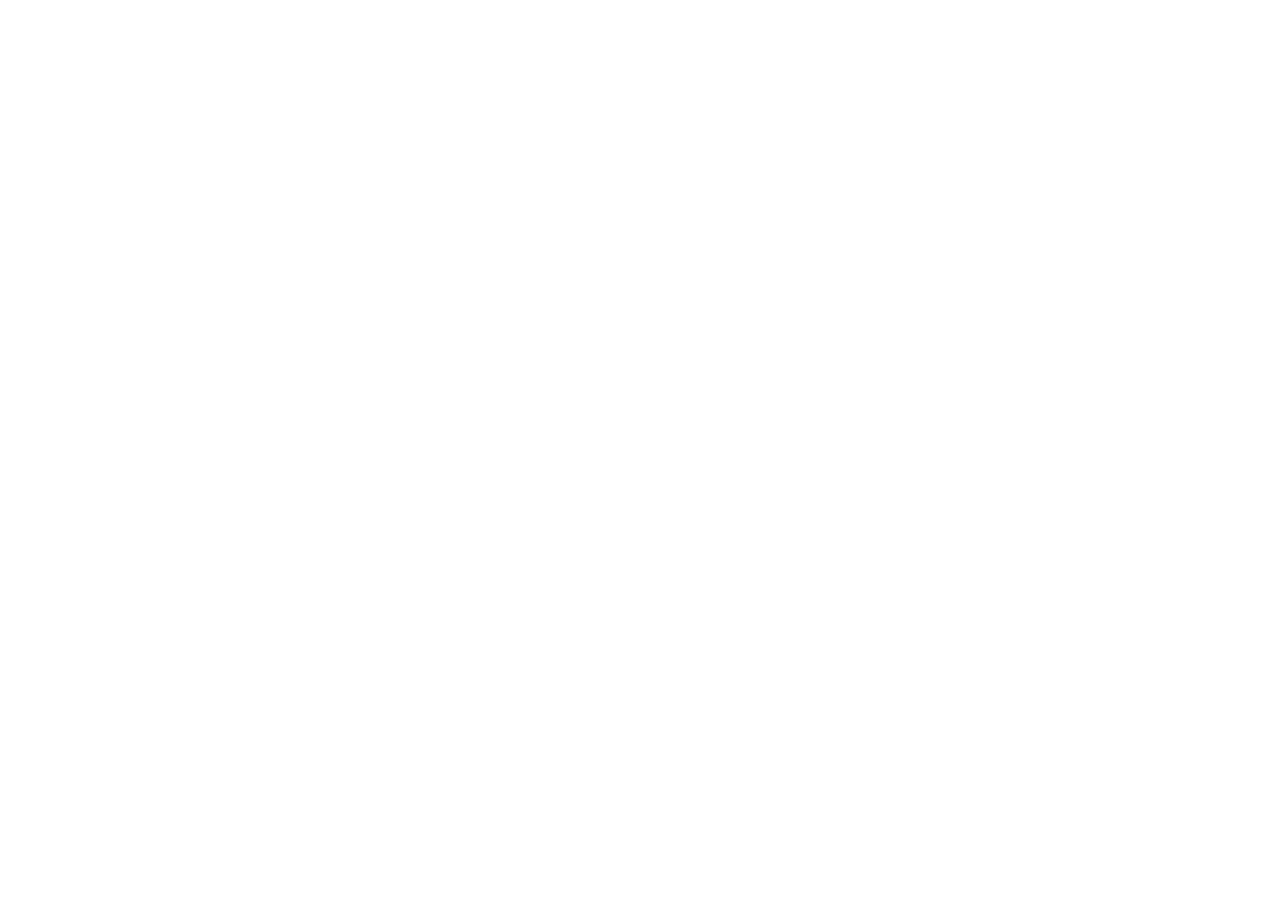
==== egzamin ee09_2021_01_03/index.html @ d99b369f "egzamin start" ====
<!DOCTYPE html>
<html lang="pl">
<head>
    <meta charset="UTF-8">
    <meta http-equiv="X-UA-Compatible" content="IE=edge">
    <meta name="viewport" content="width=device-width, initial-scale=1.0">
    <title>Twoje BMI</title>
    <link rel="stylesheet" href="style.css">
</head>
<body>






</body>
</html>
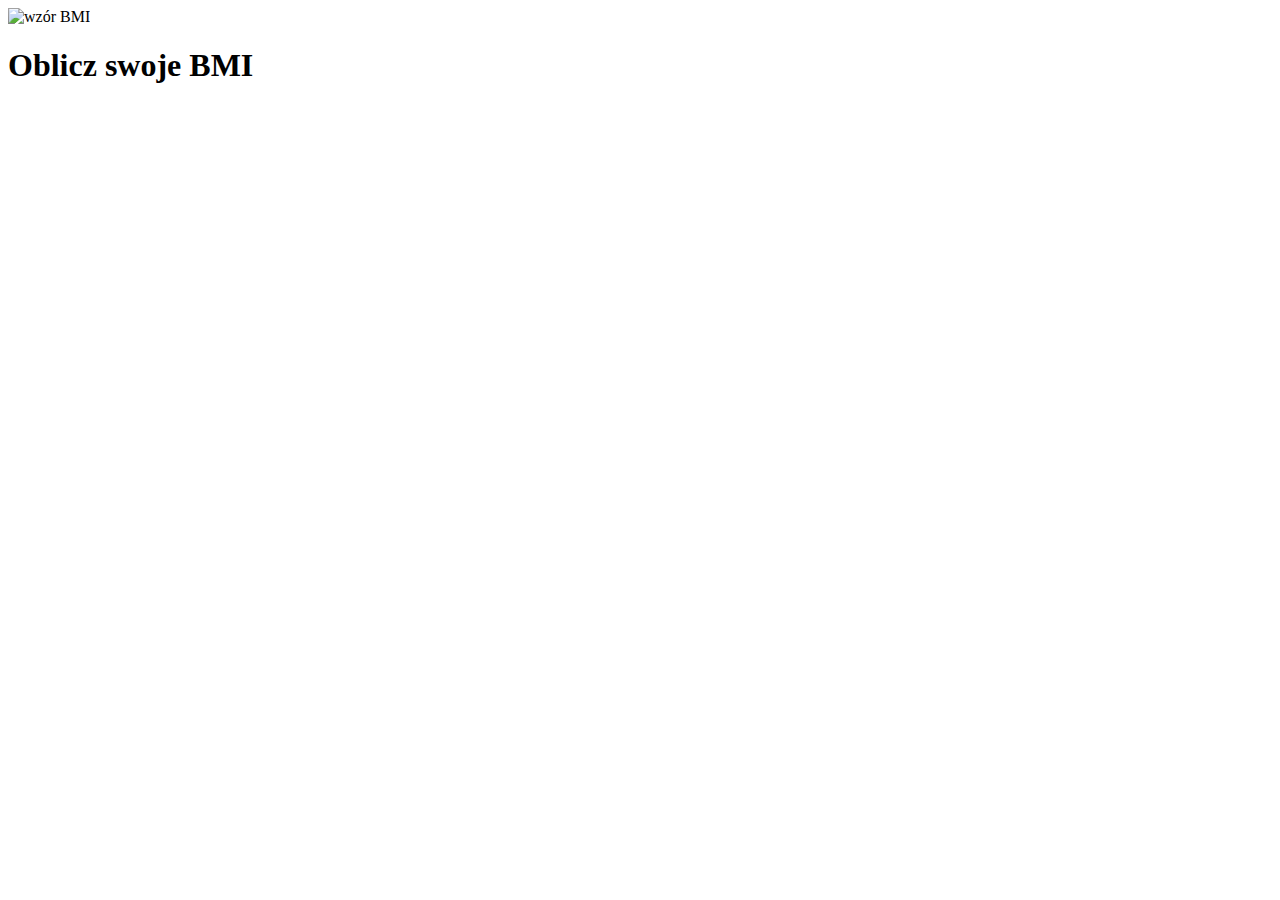
==== commit 4cfd49aa: "baner" ====
--- a/egzamin ee09_2021_01_03/index.html
+++ b/egzamin ee09_2021_01_03/index.html
@@ -8,11 +8,28 @@
     <link rel="stylesheet" href="style.css">
 </head>
 <body>
+    <div id="logo">
+        <img src="wzory.png" alt="wzór BMI">                    
+    </div>
+    
+    <div id="banner">
+        <h1>Oblicz swoje BMI</h1>
+    </div>
 
+    <div id="glowny">
 
+    </div>
 
+    <div id="lewy">
 
+    </div>
 
+    <div id="prawy">
 
+    </div>
+
+    <div id="stopka">
+
+    </div>
 </body>
 </html>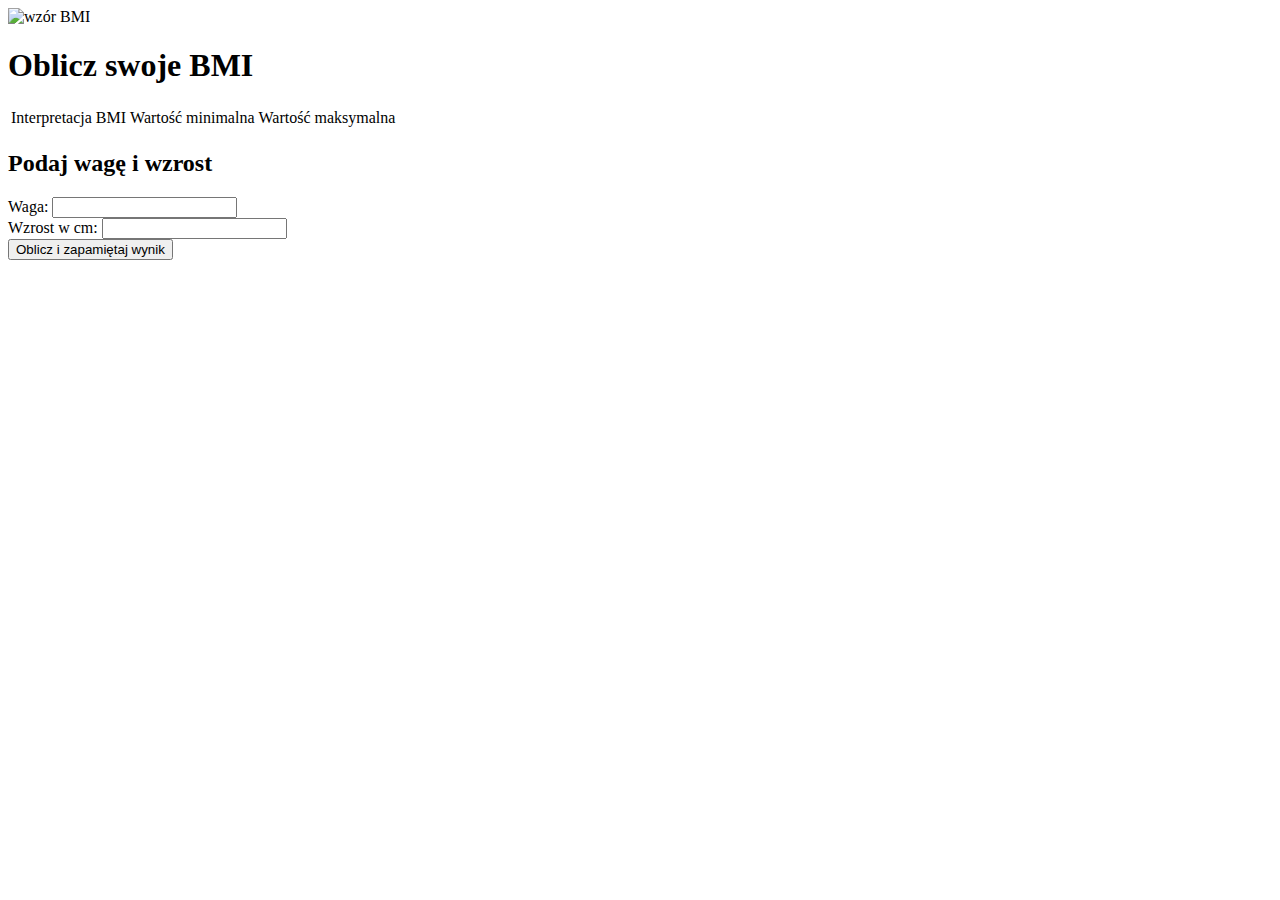
==== commit d4682de4: "formularz" ====
--- a/egzamin ee09_2021_01_03/index.html
+++ b/egzamin ee09_2021_01_03/index.html
@@ -17,11 +17,23 @@
     </div>
 
     <div id="glowny">
-
+        <table>
+            <tr>
+                <td>Interpretacja BMI</td> <td>Wartość minimalna</td> <td>Wartość maksymalna</td>
+            </tr>
+        </table>
     </div>
 
     <div id="lewy">
-
+        <h2>Podaj wagę i wzrost</h2>
+        <form action="index.html" method="post">
+            Waga: <input type="number" name="" id="" min="1">
+            <br>
+            Wzrost w cm: <input type="number" name="" id="" min="1">
+            <br>
+            <input type="submit" value="Oblicz i zapamiętaj wynik">
+ 
+        </form>
     </div>
 
     <div id="prawy">
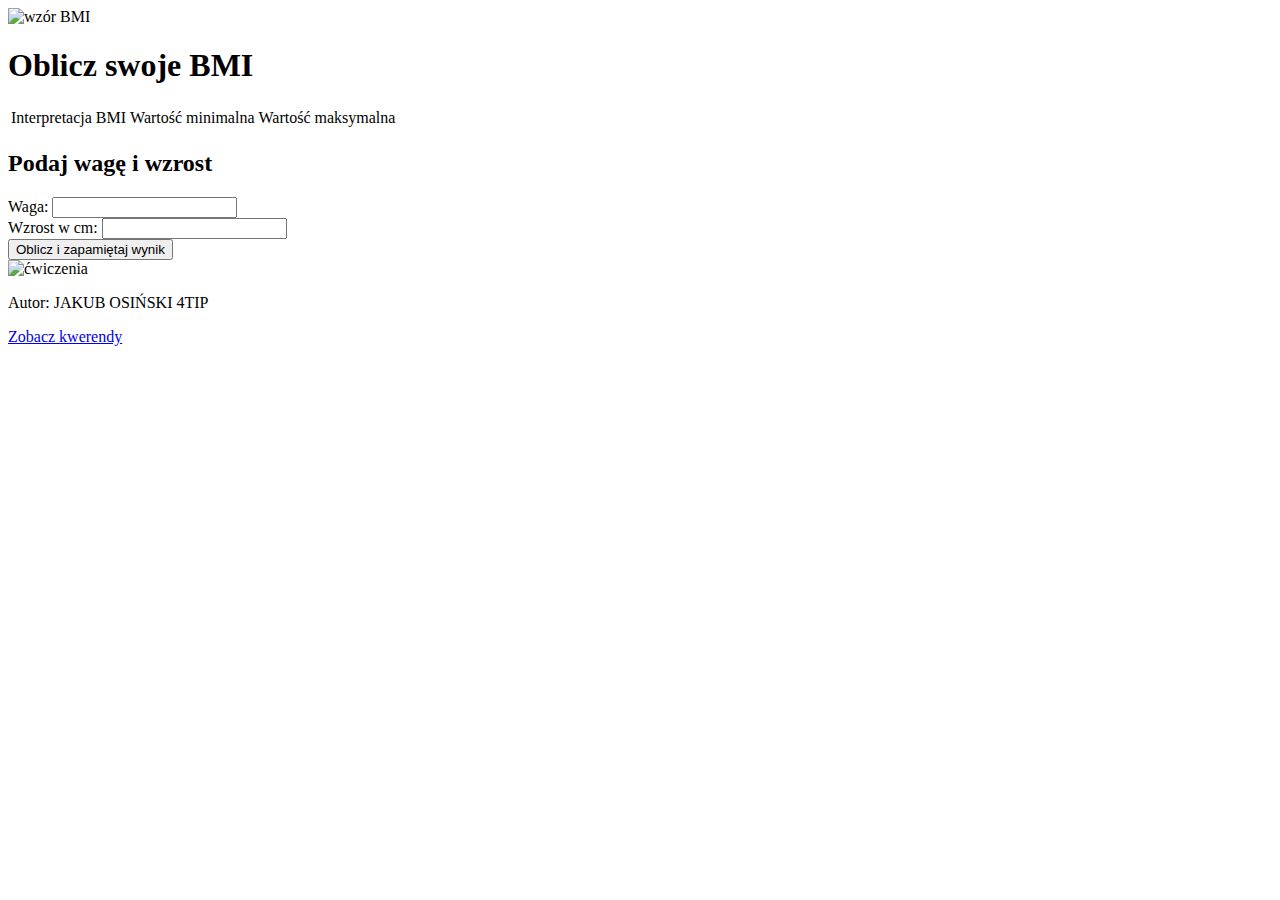
==== commit f415cbd7: "gotowy html" ====
--- a/egzamin ee09_2021_01_03/index.html
+++ b/egzamin ee09_2021_01_03/index.html
@@ -32,16 +32,16 @@
             Wzrost w cm: <input type="number" name="" id="" min="1">
             <br>
             <input type="submit" value="Oblicz i zapamiętaj wynik">
- 
         </form>
     </div>
 
     <div id="prawy">
-
+        <img src="rys1.png" alt="ćwiczenia">
     </div>
 
     <div id="stopka">
-
+        <p>Autor: JAKUB OSIŃSKI 4TIP</p>
+        <a href="kwerendy.txt">Zobacz kwerendy</a>
     </div>
 </body>
 </html>